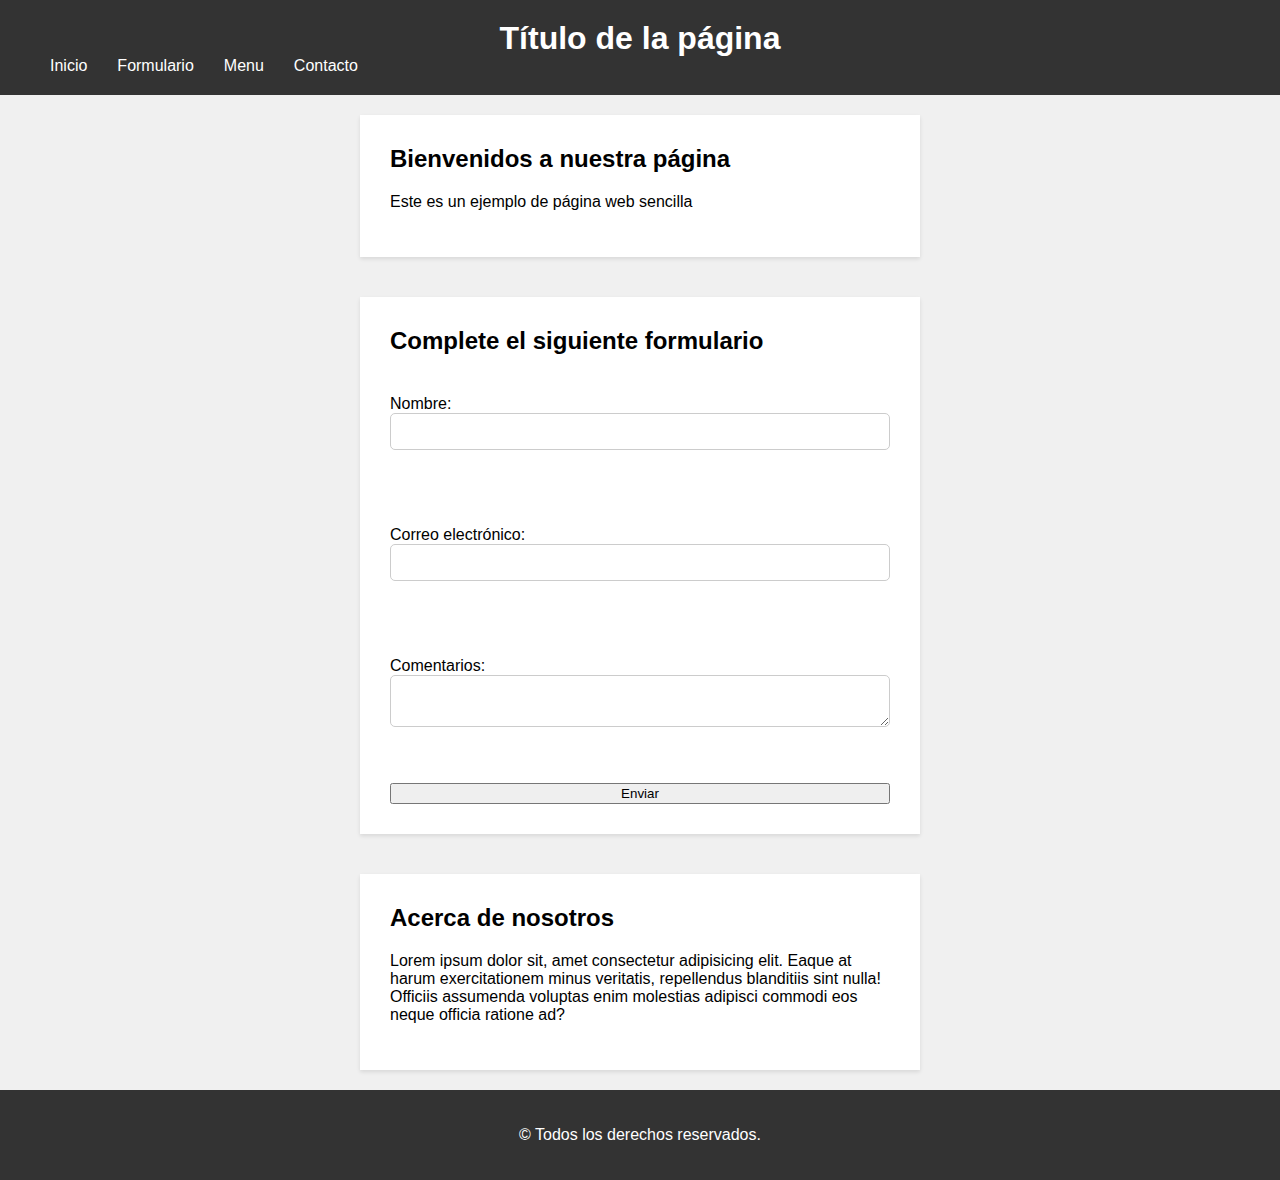
==== formulario.html @ cae0f459 "El formulario y lo del CSS Basico. Faltan 4 paginas y la base de datos" ====
<!DOCTYPE html>
<html lang="es">
<head>
	<meta http-equiv="X-UA-Compatible" content="IE=edge">
	<meta charset="utf-8">
	<meta name="description" content="Actividad 3.1 Front-End">
	<meta name="author" content="Ricardo Loaiza">
	<link rel="shortcut icon" type="image/x-icon" href="/images/icon.png">
	<meta name="viewport" content="width=device-width, initial-scale=1, shrink-to-fit=no">
	<title>Página web</title>
    <link rel="stylesheet" href="estilos.css">
</head>
<body>
    <header>
        <h1>Título de la página</h1>
        <nav>
            <ul>
                <li><a href="#">Inicio</a></li>
                <li><a href="#">Formulario</a></li>
                <li><a href="#">Menu</a></li>
                <li><a href="#">Contacto</a></li>
            </ul>
        </nav>
    </header>
    <main>
        <section id="inicio">
            <h2>Bienvenidos a nuestra página</h2>
            <p>Este es un ejemplo de página web sencilla</p>
        </section>
        <section id="formulario">
            <h2>Complete el siguiente formulario</h2>
            <form action="envio.php" method="post">
                <label for="nombre">Nombre:</label>
                <input type="text" id="nombre" name="nombre"><br><br>
                <label for="correo">Correo electrónico:</label>
                <input type="email" id="correo" name="correo"><br><br>
                <label for="comentarios">Comentarios:</label>
                <textarea id="comentarios" name="comentarios"></textarea><br><br>
                <input type="submit" value="Enviar">
            </form>
        </section>
        <section id="acerca-de">
            <h2>Acerca de nosotros</h2>
            <p>Lorem ipsum dolor sit, amet consectetur adipisicing elit. Eaque at harum exercitationem minus veritatis, repellendus blanditiis sint nulla! Officiis assumenda voluptas enim molestias adipisci commodi eos neque officia ratione ad?</p>
        </section>
    </main>
    <footer>
        <p>&copy; Todos los derechos reservados.</p>
    </footer>
</body>
</html>
---- estilos.css ----
body {
    font-family: Arial, sans-serif;
    background-color: #f0f0f0;
    margin: 0;
    padding: 0;
}
  
header {
   background-color: #333;
    color: #fff;
    padding: 20px;
    text-align: center;
}
  
header h1 {
    margin: 0;
}
  
header nav {
    display: flex;
    justify-content: space-between;
    align-items: center;
}
  
header nav ul {
    list-style: none;
    margin: 0;
    padding: 0;
    display: flex;
}
  
header nav ul li {
    margin-left: 30px;
}
  
  header nav ul li a {
    color: #fff;
    text-decoration: none;
}

header nav ul li a:hover {
    color: #ccc;
}
  
main {
    display: flex;
    flex-direction: column;
    align-items: center;
}
  
section {
    background-color: #fff;
    padding: 30px;
    width: 80%;
    max-width: 500px;
    margin: 20px auto;
    box-shadow: 0 2px 4px rgba(0, 0, 0, 0.1);
}
  
section h2 {
    margin-top: 0;
}
  
  form {
    display: flex;
    flex-direction: column;
  }
  
  form label {
    margin-top: 20px;
  }
  
  form input[type="text"],
  form input[type="email"] {
    padding: 10px;
    border: 1px solid #ccc;
    border-radius: 5px;
    margin-bottom: 20px;
  }
  
  form textarea {
    padding: 10px;
    border: 1px solid #ccc;
    border-radius: 5px;
    margin-bottom: 20px;
  }
  
  form select {
    padding: 10px;
    border: 1px solid #ccc;
    border-radius: 5px;
    margin-bottom: 20px;
  }
  
  form button {
    background-color: #333;
    color: #fff;
    padding: 10px 20px;
    border: none;
    border-radius: 5px;
    cursor: pointer;
    margin-top: 20px;
  }
  
  footer {
    background-color: #333;
    color: #fff;
    padding: 20px;
    text-align: center;
  }
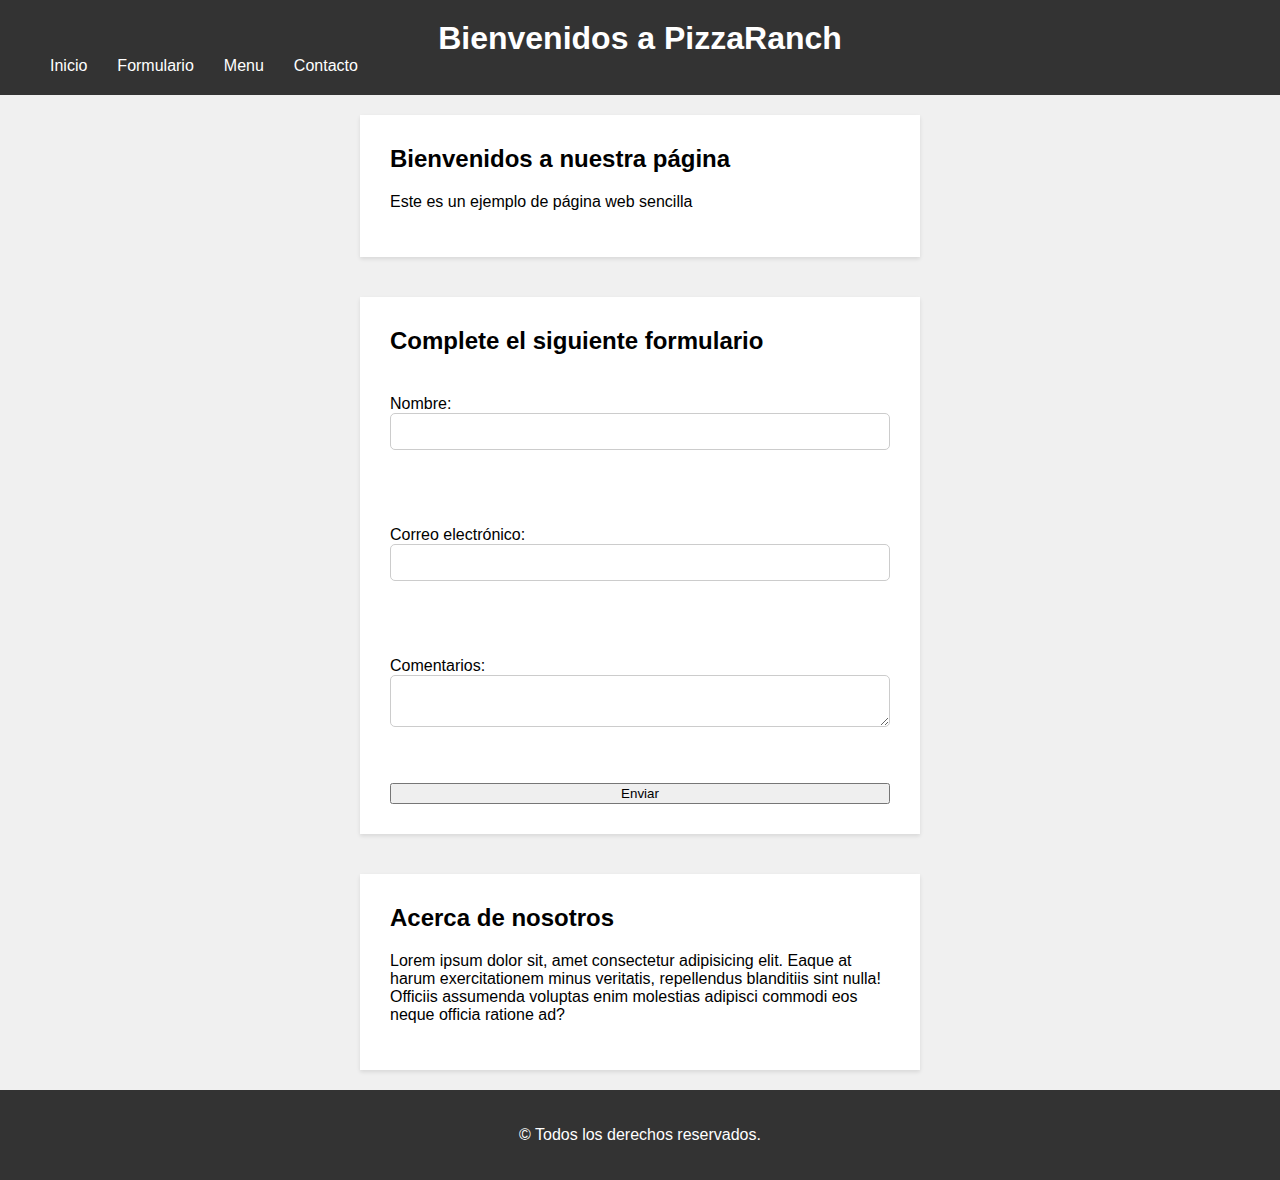
==== commit 1a363f4a: "Inicio/Landing Lista, falta el css de cada seccion y poner las imagenes/multimedia ETC. BD agregada " ====
--- a/formulario.html
+++ b/formulario.html
@@ -7,12 +7,12 @@
 	<meta name="author" content="Ricardo Loaiza">
 	<link rel="shortcut icon" type="image/x-icon" href="/images/icon.png">
 	<meta name="viewport" content="width=device-width, initial-scale=1, shrink-to-fit=no">
-	<title>Página web</title>
+	<title>PizzaRanch</title>
     <link rel="stylesheet" href="estilos.css">
 </head>
 <body>
     <header>
-        <h1>Título de la página</h1>
+        <h1>Bienvenidos a PizzaRanch</h1>
         <nav>
             <ul>
                 <li><a href="#">Inicio</a></li>
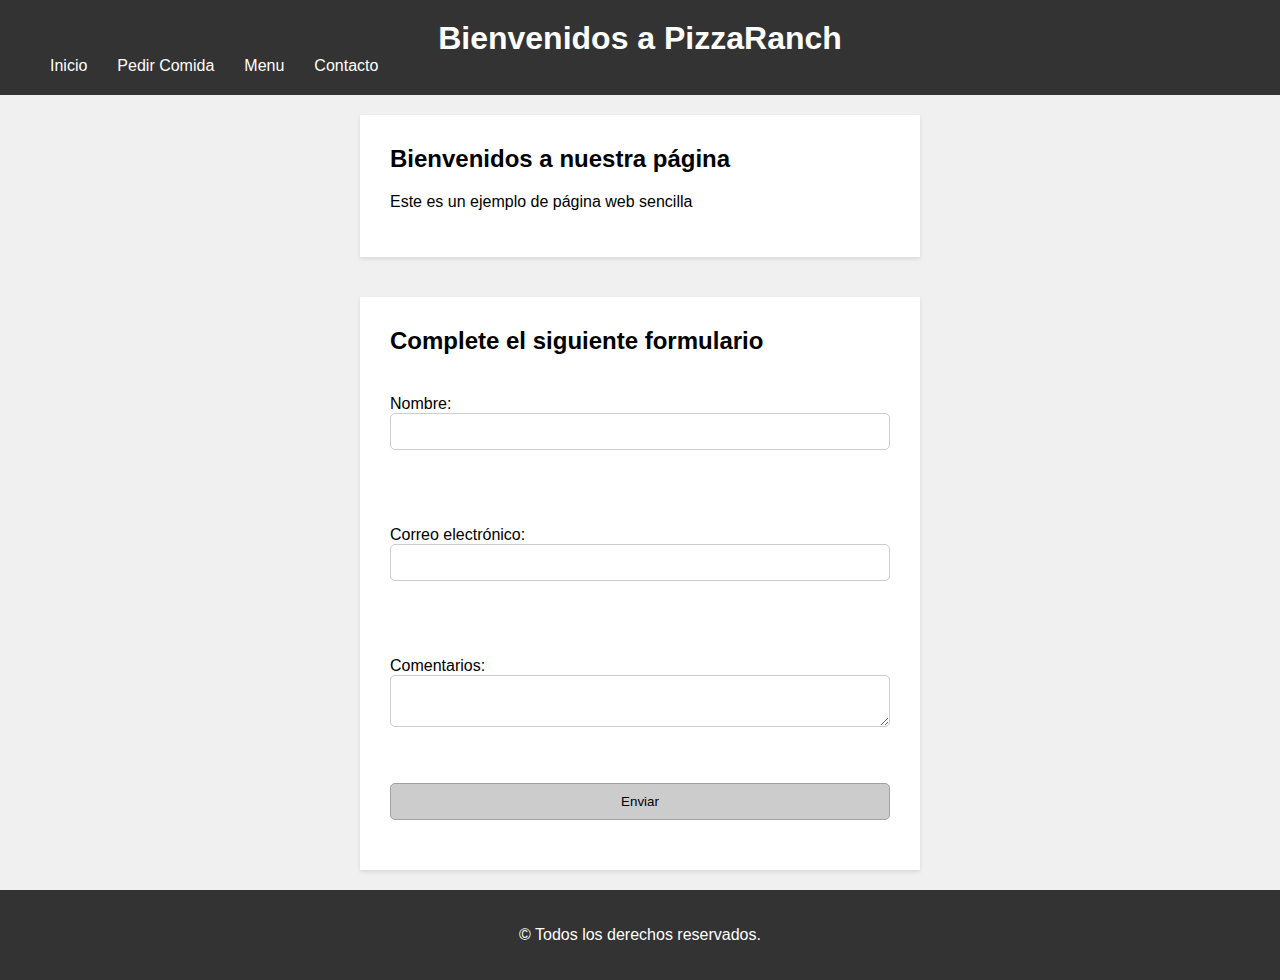
==== commit 4e882f90: "Pagina con Cosas nuevas y imagenes." ====
--- a/formulario.html
+++ b/formulario.html
@@ -15,10 +15,10 @@
         <h1>Bienvenidos a PizzaRanch</h1>
         <nav>
             <ul>
-                <li><a href="#">Inicio</a></li>
-                <li><a href="#">Formulario</a></li>
-                <li><a href="#">Menu</a></li>
-                <li><a href="#">Contacto</a></li>
+                <li><a href="index.html">Inicio</a></li>
+                <li><a href="formulario.html">Pedir Comida</a></li>
+                <li><a href="menu.html">Menu</a></li>
+                <li><a href="contacto.html">Contacto</a></li>
             </ul>
         </nav>
     </header>
@@ -39,10 +39,6 @@
                 <input type="submit" value="Enviar">
             </form>
         </section>
-        <section id="acerca-de">
-            <h2>Acerca de nosotros</h2>
-            <p>Lorem ipsum dolor sit, amet consectetur adipisicing elit. Eaque at harum exercitationem minus veritatis, repellendus blanditiis sint nulla! Officiis assumenda voluptas enim molestias adipisci commodi eos neque officia ratione ad?</p>
-        </section>
     </main>
     <footer>
         <p>&copy; Todos los derechos reservados.</p>
--- a/estilos.css
+++ b/estilos.css
@@ -61,24 +61,147 @@
     margin-top: 0;
 }
   
-  form {
+#banner {
+  background-image: url("imagen-banner.jpg");
+  background-size: cover;
+  background-position: center;
+  color: #000000;
+  padding: 100px;
+  text-align: center;
+}
+#banner h2 {
+  font-size: 36px;
+  margin-bottom: 10px;
+}
+#banner p {
+  font-size: 18px;
+  margin-bottom: 20px;
+}
+#banner button {
+  background-color: #333;
+  color: #fff;
+  padding: 10px 20px;
+  border: none;
+  border-radius: 5px;
+  cursor: pointer;
+  margin-top: 20px;
+}
+
+#promociones {
+  background-color: #fff;
+  padding: 30px;
+  text-align: center;
+}
+#promociones h2 {
+  font-size: 24px;
+  margin-bottom: 20px;
+}
+#promociones ul {
+  list-style: none;
+  margin: 0;
+  padding: 0;
+  display: flex;
+  justify-content: space-between;
+  align-items: center;
+}
+#promociones li {
+  margin-left: 30px;
+  width: 30%;
+  padding: 10px;
+  background-color: #fff;
+  box-shadow: 0 2px 4px rgba(0, 0, 0, 0.1);
+  border-radius: 5px;
+}
+#promociones li img {
+  width: 100%;
+  border-radius: 5px;
+}
+#promociones li h3 {
+  font-size: 18px;
+  margin-top: 10px;
+}
+#promociones li p {
+  font-size: 14px;
+  margin-bottom: 20px;
+}
+#promociones button {
+  background-color: #333;
+  color: #fff;
+  padding: 10px 20px;
+  border: none;
+  border-radius: 5px;
+  cursor: pointer;
+  margin-top: 20px;
+}
+
+#testimonios {
+  background-color: #fff;
+  padding: 30px;
+  text-align: center;
+}
+#testimonios h2 {
+  font-size: 24px;
+  margin-bottom: 20px;
+}
+#testimonios blockquote {
+  background-color: #fff;
+  padding: 20px;
+  border-radius: 5px;
+  box-shadow: 0 2px 4px rgba(0, 0, 0, 0.1);
+}
+#testimonios blockquote p {
+  font-size: 18px;
+  margin-bottom: 20px;
+}
+#testimonios blockquote footer {
+  font-size: 14px;
+  margin-top: 10px;
+}
+#testimonios blockquote footer img {
+  width: 50px;
+  height: 50px;
+  border-radius: 50%;
+  vertical-align: top;
+
+
+}
+#testimonios button {
+  background-color: #333;
+  color: #fff;
+  padding: 10px 20px;
+  border: none;
+  border-radius: 5px;
+  cursor: pointer;
+  margin-top: 20px;
+}
+
+form {
     display: flex;
     flex-direction: column;
   }
   
-  form label {
+form label {
     margin-top: 20px;
   }
   
-  form input[type="text"],
-  form input[type="email"] {
+form input[type="submit"]{
+  padding: 10px;
+  border: 1px solid #a1a1a1;
+  background-color: #ccc;
+  color: black;
+  border-radius: 5px;
+  margin-bottom: 20px;
+  }
+
+form input[type="text"],
+form input[type="email"] {
     padding: 10px;
     border: 1px solid #ccc;
     border-radius: 5px;
     margin-bottom: 20px;
   }
   
-  form textarea {
+form textarea {
     padding: 10px;
     border: 1px solid #ccc;
     border-radius: 5px;
@@ -90,16 +213,6 @@
     border: 1px solid #ccc;
     border-radius: 5px;
     margin-bottom: 20px;
-  }
-  
-  form button {
-    background-color: #333;
-    color: #fff;
-    padding: 10px 20px;
-    border: none;
-    border-radius: 5px;
-    cursor: pointer;
-    margin-top: 20px;
   }
   
   footer {
@@ -108,4 +221,19 @@
     padding: 20px;
     text-align: center;
   }
-  +  
+
+  #contacto {
+    background-color: #fff;
+    padding: 30px;
+    text-align: center;
+  }
+
+  #contacto ul {
+    list-style-type: none;
+  }
+
+  #contacto h2 {
+    font-size: 24px;
+    margin-bottom: 20px;
+  }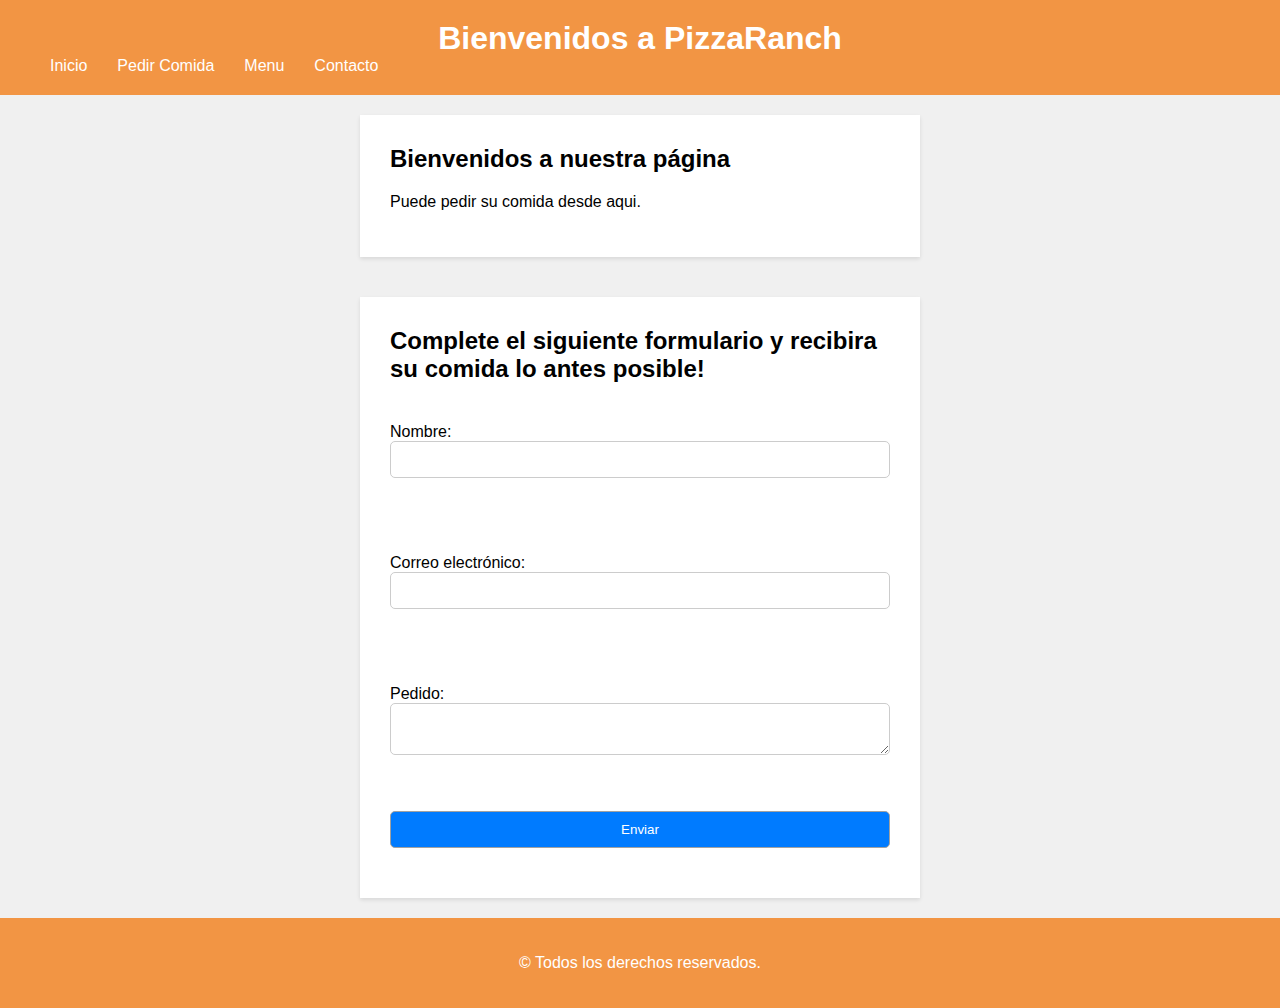
==== commit 9f56af4a: "Commit final" ====
--- a/formulario.html
+++ b/formulario.html
@@ -25,16 +25,16 @@
     <main>
         <section id="inicio">
             <h2>Bienvenidos a nuestra página</h2>
-            <p>Este es un ejemplo de página web sencilla</p>
+            <p>Puede pedir su comida desde aqui.</p>
         </section>
         <section id="formulario">
-            <h2>Complete el siguiente formulario</h2>
+            <h2>Complete el siguiente formulario y recibira su comida lo antes posible!</h2>
             <form action="envio.php" method="post">
                 <label for="nombre">Nombre:</label>
                 <input type="text" id="nombre" name="nombre"><br><br>
                 <label for="correo">Correo electrónico:</label>
                 <input type="email" id="correo" name="correo"><br><br>
-                <label for="comentarios">Comentarios:</label>
+                <label for="comentarios">Pedido:</label>
                 <textarea id="comentarios" name="comentarios"></textarea><br><br>
                 <input type="submit" value="Enviar">
             </form>
--- a/estilos.css
+++ b/estilos.css
@@ -6,7 +6,7 @@
 }
   
 header {
-   background-color: #333;
+   background-color: #F29544;
     color: #fff;
     padding: 20px;
     text-align: center;
@@ -187,8 +187,8 @@
 form input[type="submit"]{
   padding: 10px;
   border: 1px solid #a1a1a1;
-  background-color: #ccc;
-  color: black;
+  background-color: #007bff;
+  color: white;
   border-radius: 5px;
   margin-bottom: 20px;
   }
@@ -216,7 +216,7 @@
   }
   
   footer {
-    background-color: #333;
+    background-color: #F29544;
     color: #fff;
     padding: 20px;
     text-align: center;
